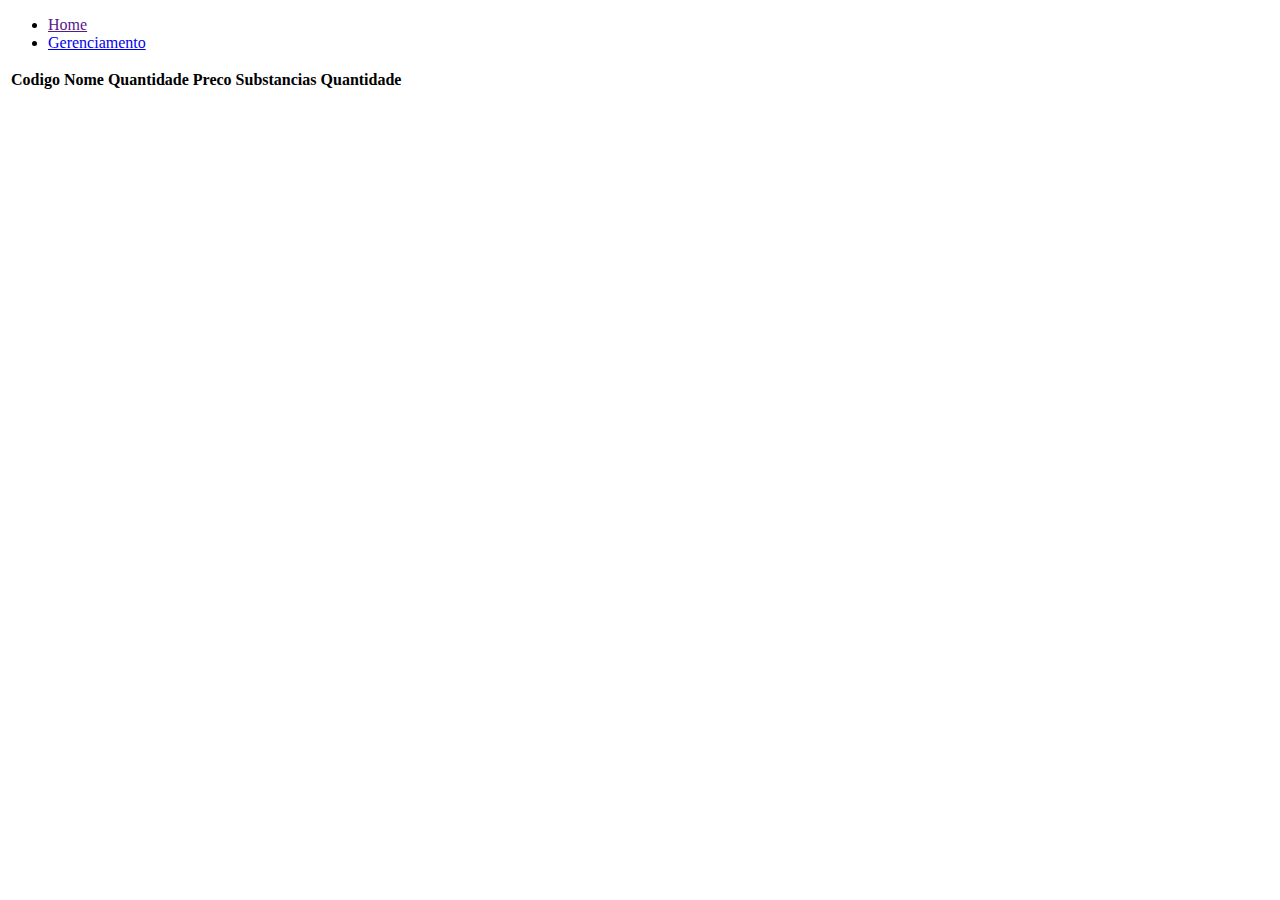
==== src/main/resources/templates/gerenciamento-medicamento.html @ b6d9ec7b "dando estilo com css e criacao de nova pagina html" ====
<!DOCTYPE html>
<html>
<head>
<meta charset="UTF-8" />
<title>Drogaria - Gerenciamento</title>
<link href="css/style.css" rel="stylesheet" />
</head>
<body>
	<div class="barra-superior">
		<div class="barra-superior-estilo">
			<ul>
				<li class="butao-menu"><a href="">Home</a></li>
				<li class=""><a href="gerenciamento-medicamentos">Gerenciamento</a></li>
			</ul>
		</div>
	</div>

	<div class="tabela-div">
		<table>
			<tr>
				<th> Codigo </th>
				<th> Nome </th>
				<th> Quantidade </th>
				<th> Preco </th>
				<th> Substancias </th>
				<th> Quantidade </th>
			</tr>
		</table>
	</div>
</body>
</html>
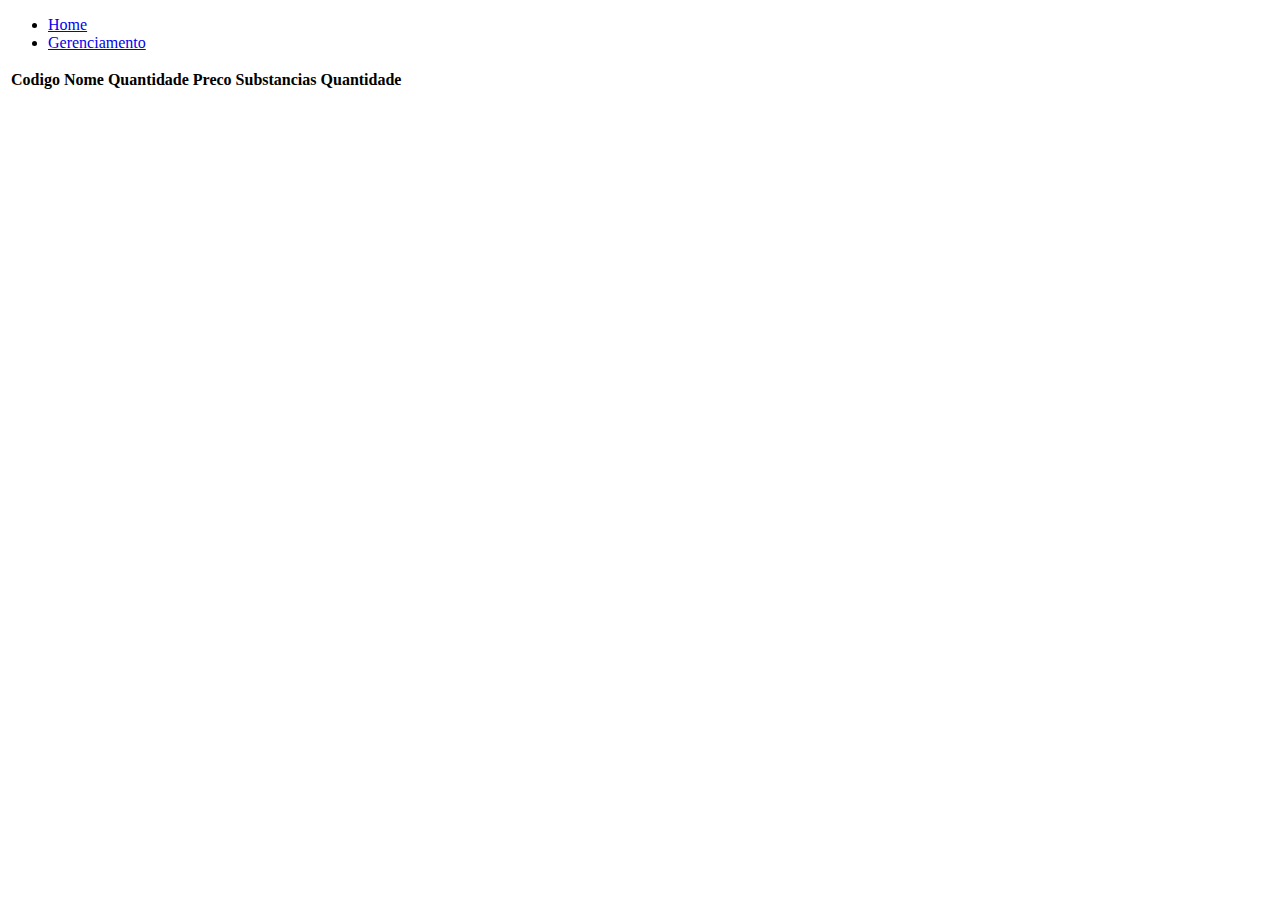
==== commit 14031290: "." ====
--- a/src/main/resources/templates/gerenciamento-medicamento.html
+++ b/src/main/resources/templates/gerenciamento-medicamento.html
@@ -9,7 +9,7 @@
 	<div class="barra-superior">
 		<div class="barra-superior-estilo">
 			<ul>
-				<li class="butao-menu"><a href="">Home</a></li>
+				<li class="butao-menu"><a href="index">Home</a></li>
 				<li class=""><a href="gerenciamento-medicamentos">Gerenciamento</a></li>
 			</ul>
 		</div>
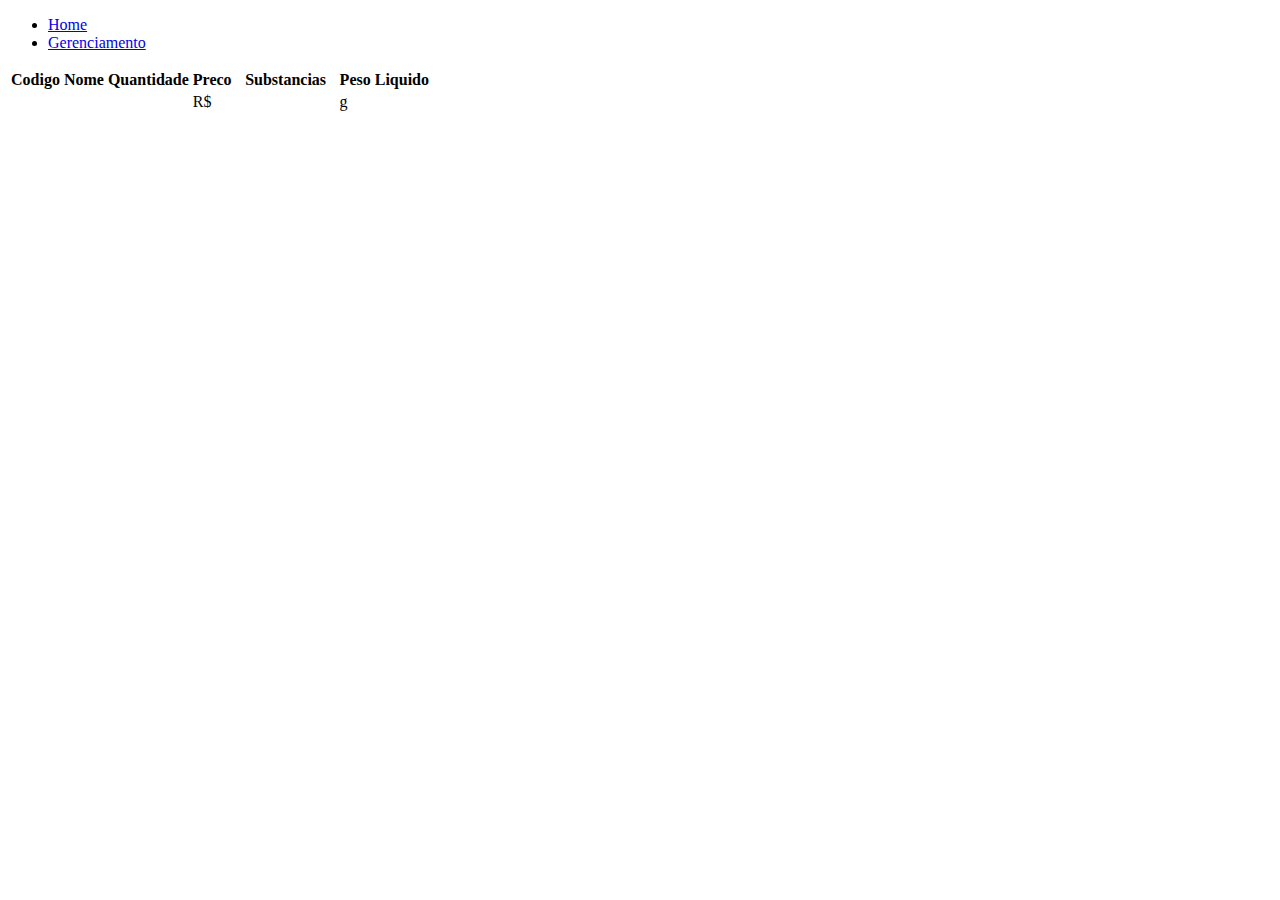
==== commit b1538043: "foreach nos medicamentos" ====
--- a/src/main/resources/templates/gerenciamento-medicamento.html
+++ b/src/main/resources/templates/gerenciamento-medicamento.html
@@ -1,5 +1,5 @@
 <!DOCTYPE html>
-<html>
+<html xmlns:th="http://www.thymeleaf.org">
 <head>
 <meta charset="UTF-8" />
 <title>Drogaria - Gerenciamento</title>
@@ -14,7 +14,6 @@
 			</ul>
 		</div>
 	</div>
-
 	<div class="tabela-div">
 		<table>
 			<tr>
@@ -23,7 +22,15 @@
 				<th> Quantidade </th>
 				<th> Preco </th>
 				<th> Substancias </th>
-				<th> Quantidade </th>
+				<th> Peso Liquido </th>
+			</tr>
+			<tr th:each="medicamento : ${medicamentos}">
+				<td><span th:text="${medicamento.id}"></span></td>
+				<td><span th:text="${medicamento.Nome}"></span></td>
+				<td><span th:text="${medicamento.quantidade}"></span></td>
+				<td>R$ <span th:text="${medicamento.preco}"></span></td>
+				<td style="width:100px;"><span th:text="${medicamento.substancias}"></span></td>
+				<td><span th:text="${medicamento.pesoLiquido}">g</span></td>
 			</tr>
 		</table>
 	</div>
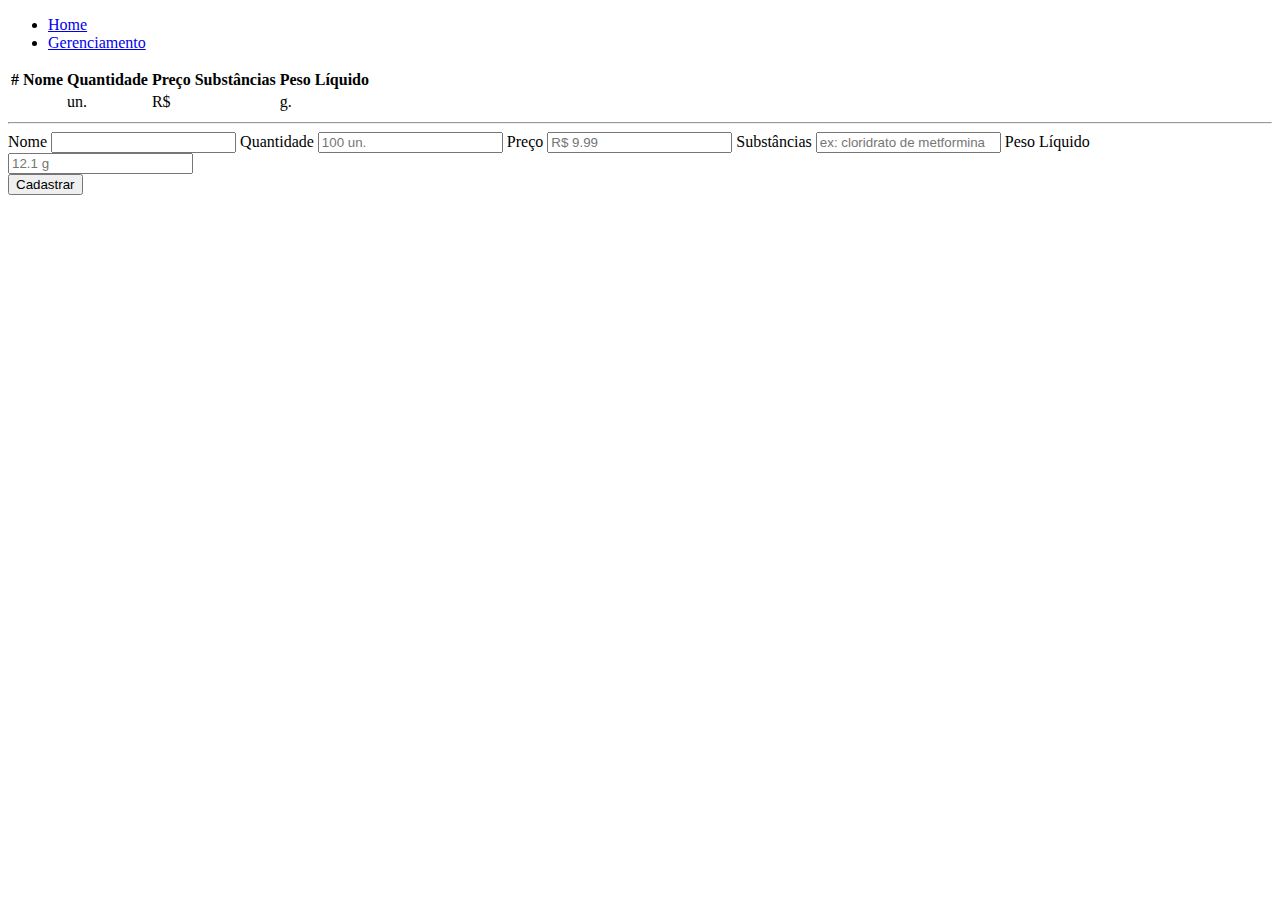
==== commit 37755cf4: "adicionando js e alteracoes no css" ====
--- a/src/main/resources/templates/gerenciamento-medicamento.html
+++ b/src/main/resources/templates/gerenciamento-medicamento.html
@@ -4,35 +4,69 @@
 <meta charset="UTF-8" />
 <title>Drogaria - Gerenciamento</title>
 <link href="css/style.css" rel="stylesheet" />
+<link href="css/bootstrap.min.css" rel="stylesheet" />
 </head>
 <body>
 	<div class="barra-superior">
-		<div class="barra-superior-estilo">
-			<ul>
-				<li class="butao-menu"><a href="index">Home</a></li>
-				<li class=""><a href="gerenciamento-medicamentos">Gerenciamento</a></li>
-			</ul>
+		<div class="barra-superior-estilo"></div>
+	</div>
+	<div>
+		<ul class="nav justify-content-center">
+			<li class="nav-item"><a class="nav-link active" href="index">Home</a></li>
+			<li class="nav-item"><a class="nav-link"
+				href="gerenciamento-medicamento">Gerenciamento</a></li>
+		</ul>
+	</div>
+
+	<div class="container-fluid">
+		<div class="div-table-control table-responsive">
+			<table class="table">
+				<thead class="thead-light">
+					<tr>
+						<th scope="col">#</th>
+						<th scope="col">Nome</th>
+						<th scope="col">Quantidade</th>
+						<th scope="col">Preço</th>
+						<th scope="col">Substâncias</th>
+						<th scope="col">Peso Líquido</th>
+					</tr>
+				</thead>
+				<tbody>
+					<tr th:each="medicamento : ${medicamentos}">
+						<td><span th:text="${medicamento.id}"></span></td>
+						<td><span th:text="${medicamento.Nome}"></span></td>
+						<td><span th:text="${medicamento.quantidade}"></span> un.</td>
+						<td>R$ <span th:text="${medicamento.preco}"></span></td>
+						<td><span th:text="${medicamento.substancias}"></span></td>
+						<td><span th:text="${medicamento.pesoLiquido}"></span>g.</td>
+					</tr>
+				</tbody>
+			</table>
 		</div>
-	</div>
-	<div class="tabela-div">
-		<table>
-			<tr>
-				<th> Codigo </th>
-				<th> Nome </th>
-				<th> Quantidade </th>
-				<th> Preco </th>
-				<th> Substancias </th>
-				<th> Peso Liquido </th>
-			</tr>
-			<tr th:each="medicamento : ${medicamentos}">
-				<td><span th:text="${medicamento.id}"></span></td>
-				<td><span th:text="${medicamento.Nome}"></span></td>
-				<td><span th:text="${medicamento.quantidade}"></span></td>
-				<td>R$ <span th:text="${medicamento.preco}"></span></td>
-				<td style="width:100px;"><span th:text="${medicamento.substancias}"></span></td>
-				<td><span th:text="${medicamento.pesoLiquido}">g</span></td>
-			</tr>
-		</table>
+		<hr />
+		<div class="control-form">
+			<form action="cadastrar" method="POST">
+				<div class="form-group">
+				
+					<label for="exampleFormControlInput1">Nome</label> 
+					<input type="text" class="form-control" id="exampleFormControlInput1" name="nome" placeholder="" />
+					
+					<label for="exampleFormControlInput1">Quantidade</label> 
+					<input type="text" class="form-control" id="exampleFormControlInput1" name="quantidade" placeholder="100 un." />
+					
+					<label for="exampleFormControlInput1">Preço</label> 
+					<input type="text" class="form-control" name="preco" placeholder="R$ 9.99" />
+					
+					<label for="exampleFormControlInput1">Substâncias</label> 
+					<input type="text" class="form-control" name="substancia" placeholder="ex: cloridrato de metformina " />
+					
+					<label for="exampleFormControlInput1">Peso Líquido</label> 
+					<input type="text" class="form-control" name="pesoliquido" placeholder="12.1 g" /><br />
+					
+					<button class="btn btn-primary" type="submit">Cadastrar</button>					
+				</div>
+			</form>
+		</div>
 	</div>
 </body>
 </html>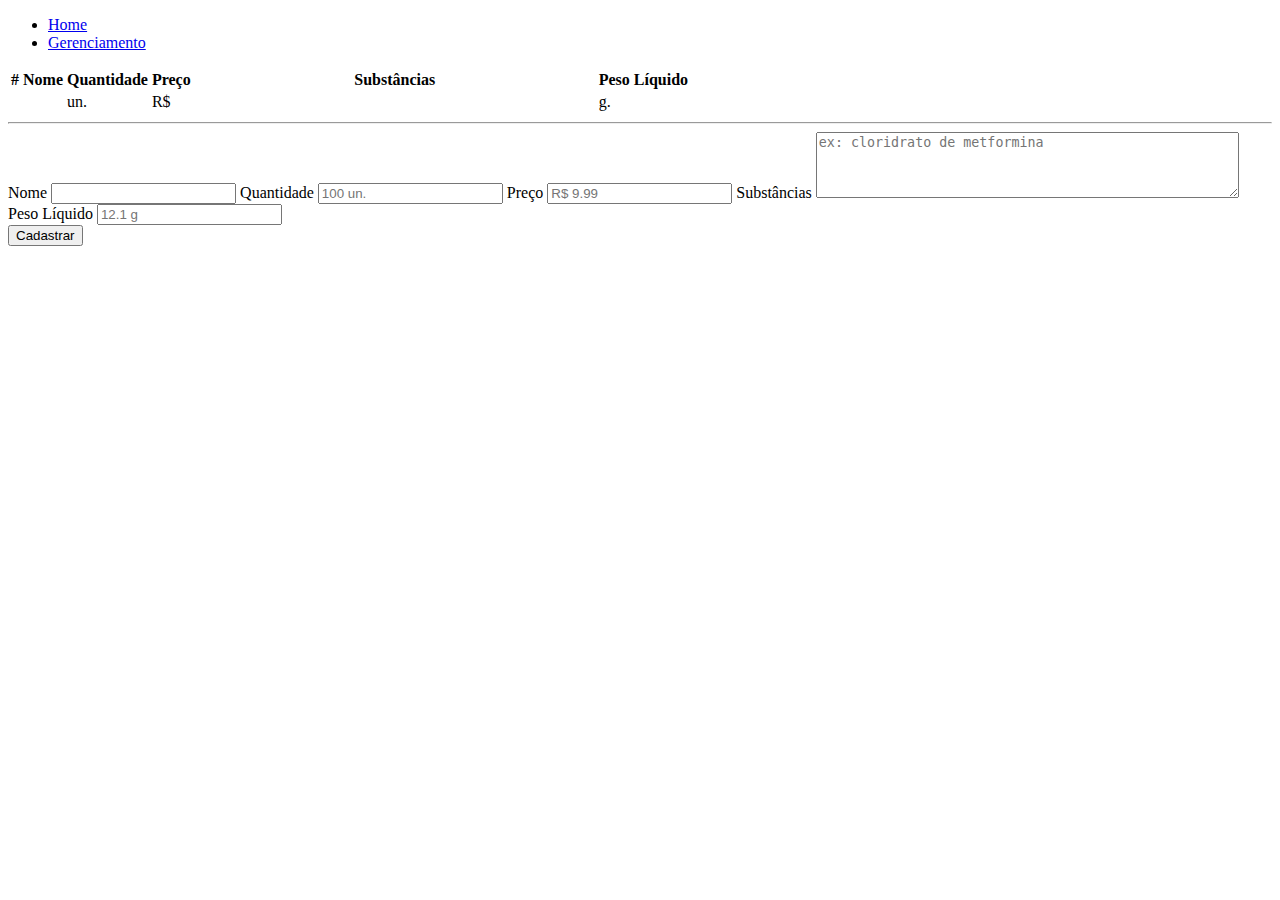
==== commit 2ee380d4: "alteracoes pagina" ====
--- a/src/main/resources/templates/gerenciamento-medicamento.html
+++ b/src/main/resources/templates/gerenciamento-medicamento.html
@@ -37,7 +37,7 @@
 						<td><span th:text="${medicamento.Nome}"></span></td>
 						<td><span th:text="${medicamento.quantidade}"></span> un.</td>
 						<td>R$ <span th:text="${medicamento.preco}"></span></td>
-						<td><span th:text="${medicamento.substancias}"></span></td>
+						<td style="width:400px;"><span th:text="${medicamento.substancias}"></span></td>
 						<td><span th:text="${medicamento.pesoLiquido}"></span>g.</td>
 					</tr>
 				</tbody>
@@ -58,7 +58,7 @@
 					<input type="text" class="form-control" name="preco" placeholder="R$ 9.99" />
 					
 					<label for="exampleFormControlInput1">Substâncias</label> 
-					<input type="text" class="form-control" name="substancia" placeholder="ex: cloridrato de metformina " />
+					<textarea  rows="4" cols="50" class="form-control" name="substancia" placeholder="ex: cloridrato de metformina" ></textarea>
 					
 					<label for="exampleFormControlInput1">Peso Líquido</label> 
 					<input type="text" class="form-control" name="pesoliquido" placeholder="12.1 g" /><br />
